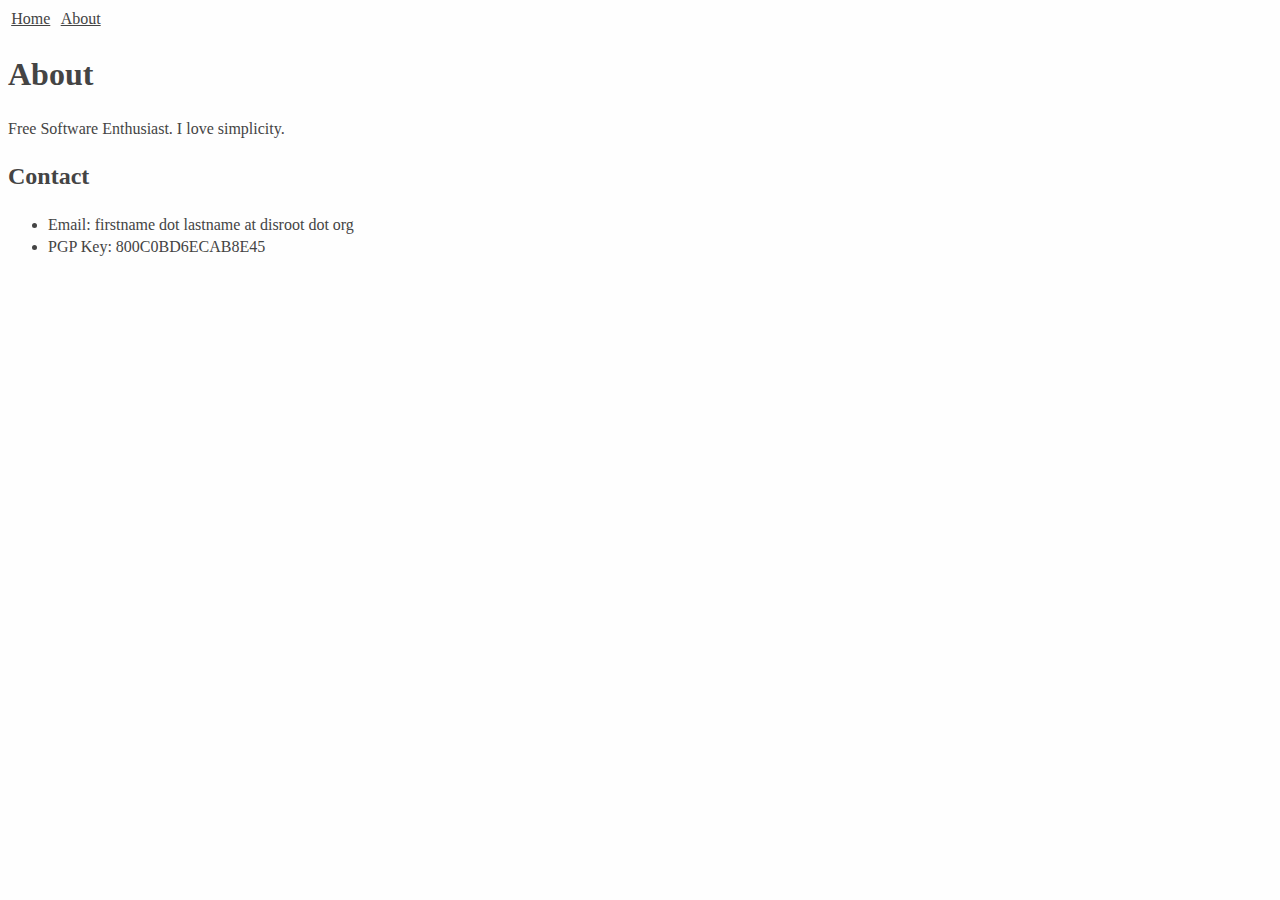
==== public/about.html @ 7fe88f2a "update website style" ====
<!DOCTYPE html>
<html>
	<head>
		<meta charset="utf-8">
		<meta name="generator" content="GitLab Pages">
		<title> About </title>
		<link rel="stylesheet" href="style.css">
	</head>
	<body>
		<div class="navbar">
			<a href="index.html">Home</a>
			<a href="about.html">About</a>
		</div>
		<h1> About </h1>
		Free Software Enthusiast. I love simplicity.
		<h2> Contact </h2>
		<ul> 
		<li>Email: firstname dot lastname at disroot dot org
		<li> PGP Key: 800C0BD6ECAB8E45
		</ul>


	</body>
</html>
---- public/style.css ----
body {
	line-height: 1.4;
	color: #444;
	background: #fefefe;
}

.navbar a {
	color: #444;
	padding: 0.2em;
}
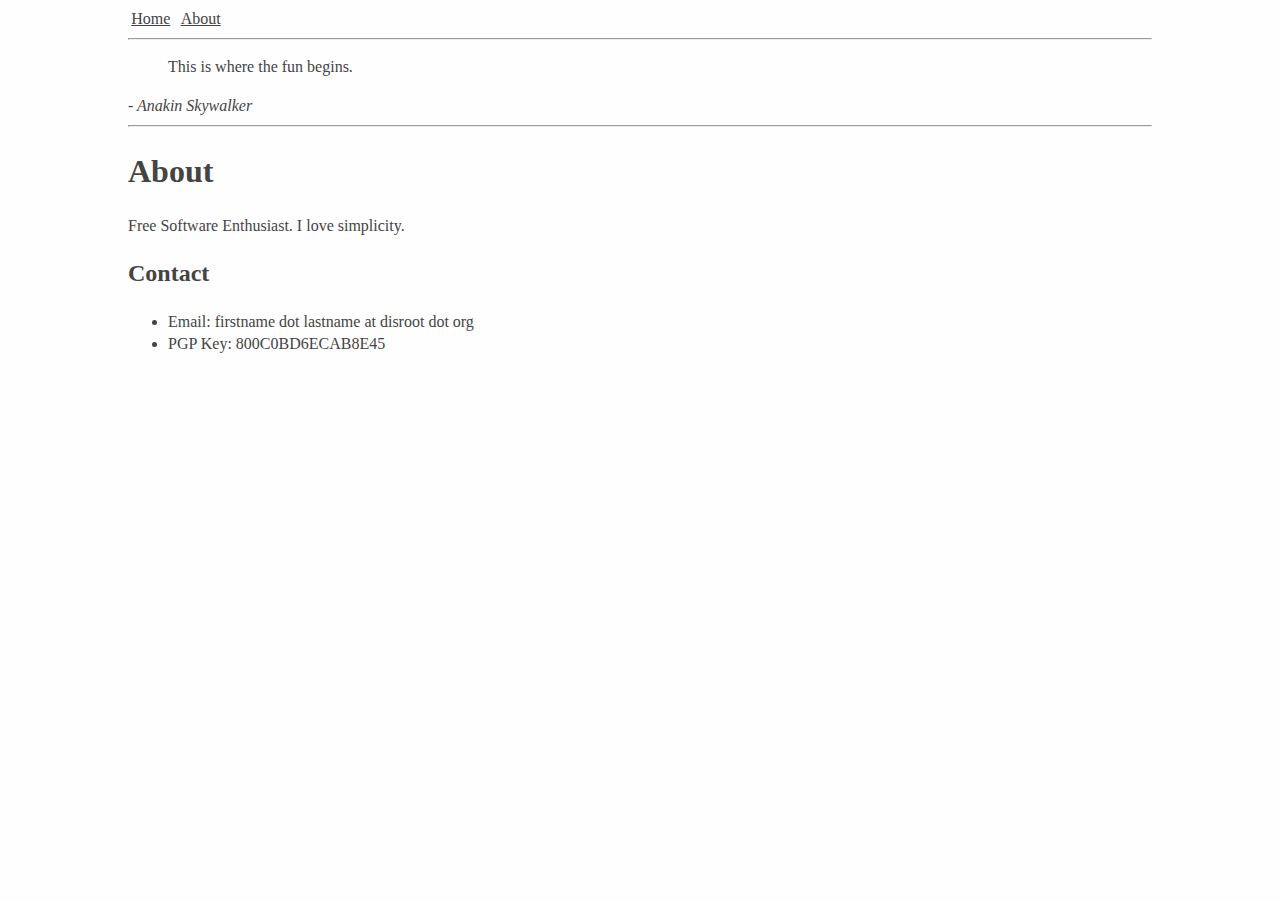
==== commit da7cff4b: "Add article My Firefox Setup" ====
--- a/public/about.html
+++ b/public/about.html
@@ -3,6 +3,7 @@
 	<head>
 		<meta charset="utf-8">
 		<meta name="generator" content="GitLab Pages">
+		<meta name="viewport" content="width=device-width, initial-scale=1">
 		<title> About </title>
 		<link rel="stylesheet" href="style.css">
 	</head>
@@ -11,6 +12,10 @@
 			<a href="index.html">Home</a>
 			<a href="about.html">About</a>
 		</div>
+		<hr>
+		<blockquote> This is where the fun begins. </blockquote>
+		<cite>- Anakin Skywalker </cite>
+		<hr>
 		<h1> About </h1>
 		Free Software Enthusiast. I love simplicity.
 		<h2> Contact </h2>
--- a/public/style.css
+++ b/public/style.css
@@ -2,9 +2,22 @@
 	line-height: 1.4;
 	color: #444;
 	background: #fefefe;
+	max-width: 80%;
+	margin-right: auto;
+	margin-left: auto;
+}
+
+a {
+	color: #444;
 }
 
 .navbar a {
-	color: #444;
 	padding: 0.2em;
 }
+
+img {
+	height: auto;
+	max-width: 100%;
+	padding-top: 1em;
+	padding-bottom: 1em;
+}
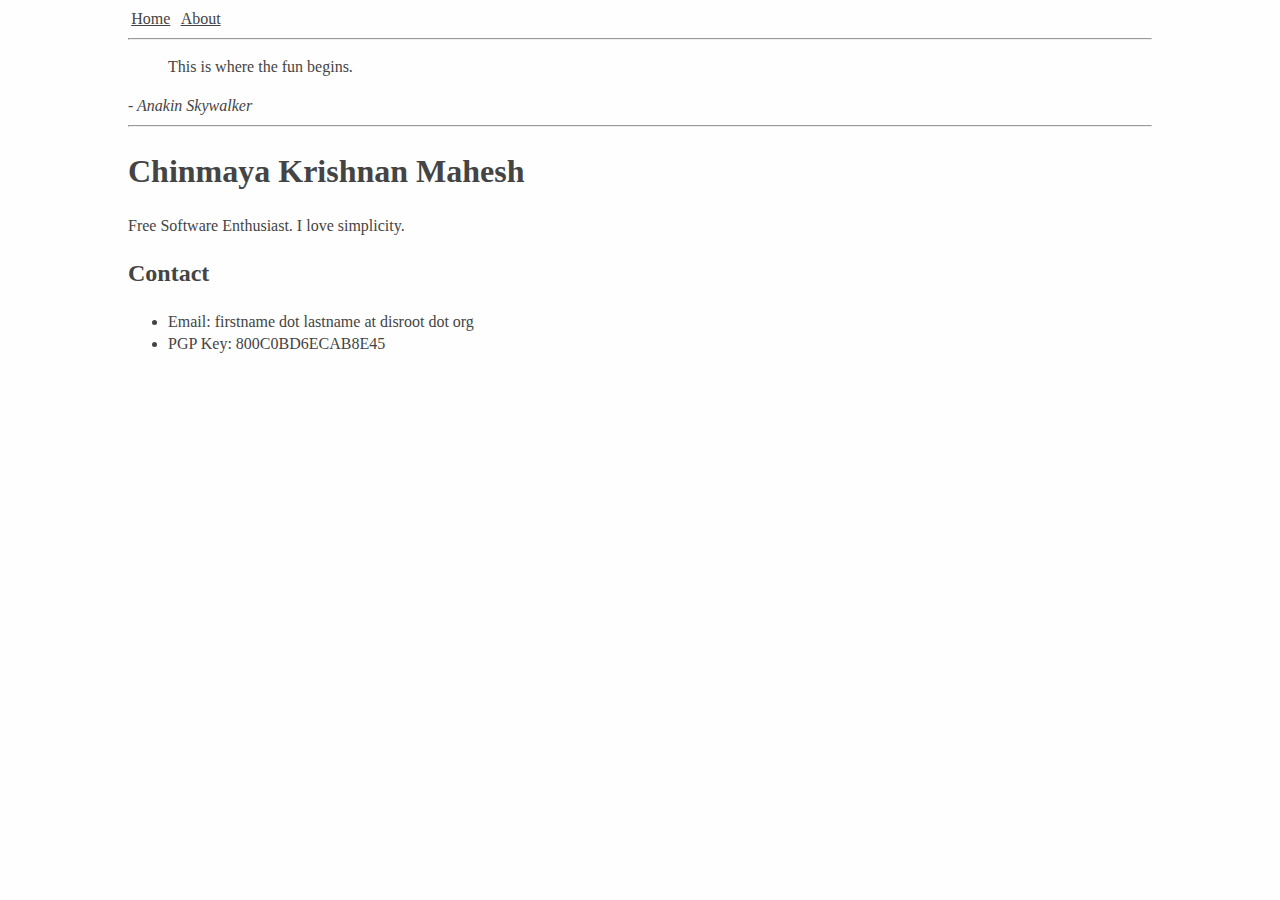
==== commit 6c905b09: "update firefox article" ====
--- a/public/about.html
+++ b/public/about.html
@@ -16,12 +16,12 @@
 		<blockquote> This is where the fun begins. </blockquote>
 		<cite>- Anakin Skywalker </cite>
 		<hr>
-		<h1> About </h1>
+		<h1> Chinmaya Krishnan Mahesh</h1>
 		Free Software Enthusiast. I love simplicity.
 		<h2> Contact </h2>
 		<ul> 
 		<li>Email: firstname dot lastname at disroot dot org
-		<li> PGP Key: 800C0BD6ECAB8E45
+		<li>PGP Key: 800C0BD6ECAB8E45
 		</ul>
 
 
--- a/public/style.css
+++ b/public/style.css
@@ -21,3 +21,7 @@
 	padding-top: 1em;
 	padding-bottom: 1em;
 }
+
+.date {
+	color: grey;
+}
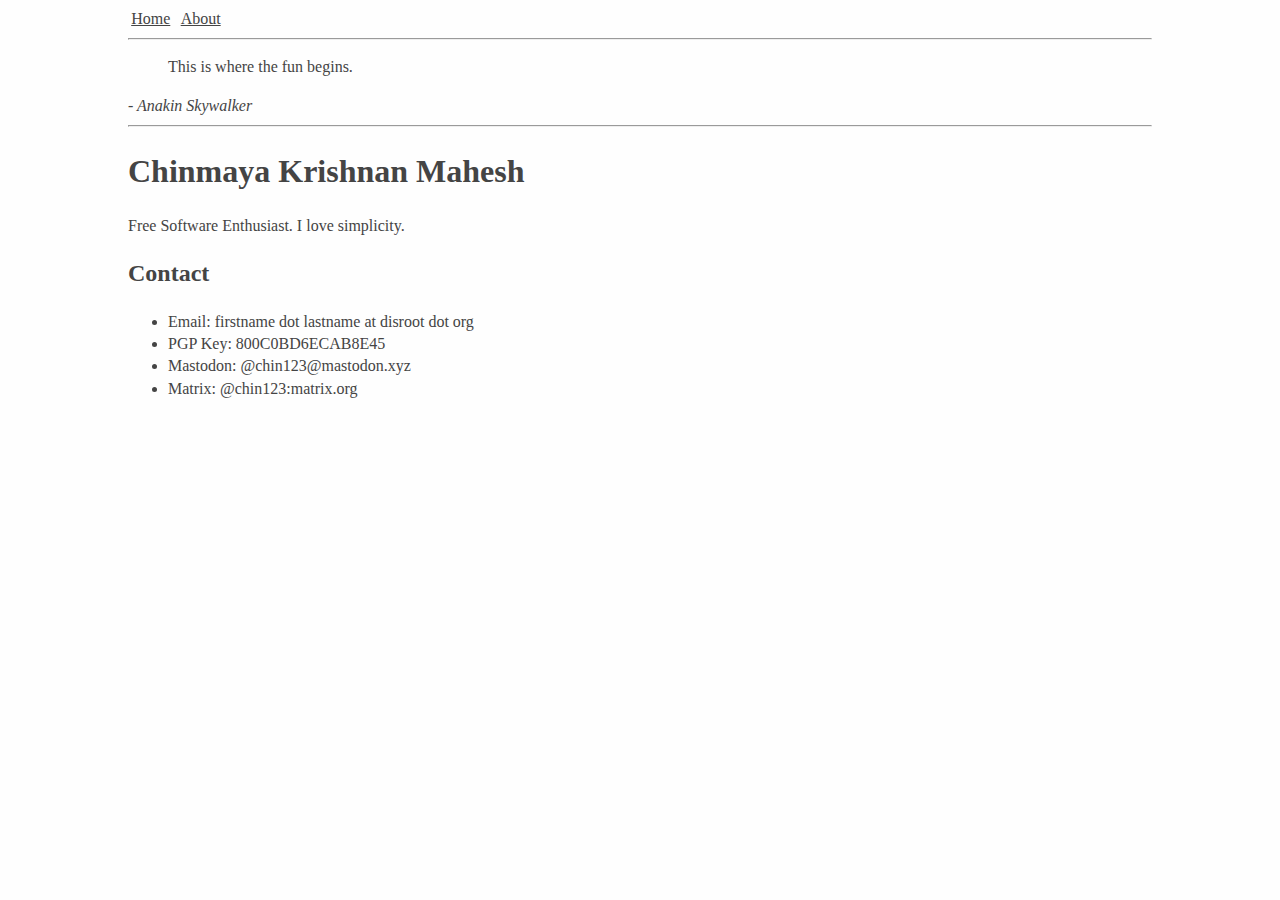
==== commit 3bcd8fb2: "Add android article" ====
--- a/public/about.html
+++ b/public/about.html
@@ -22,6 +22,8 @@
 		<ul> 
 		<li>Email: firstname dot lastname at disroot dot org
 		<li>PGP Key: 800C0BD6ECAB8E45
+		<li>Mastodon: @chin123@mastodon.xyz
+		<li>Matrix: @chin123:matrix.org
 		</ul>
 
 
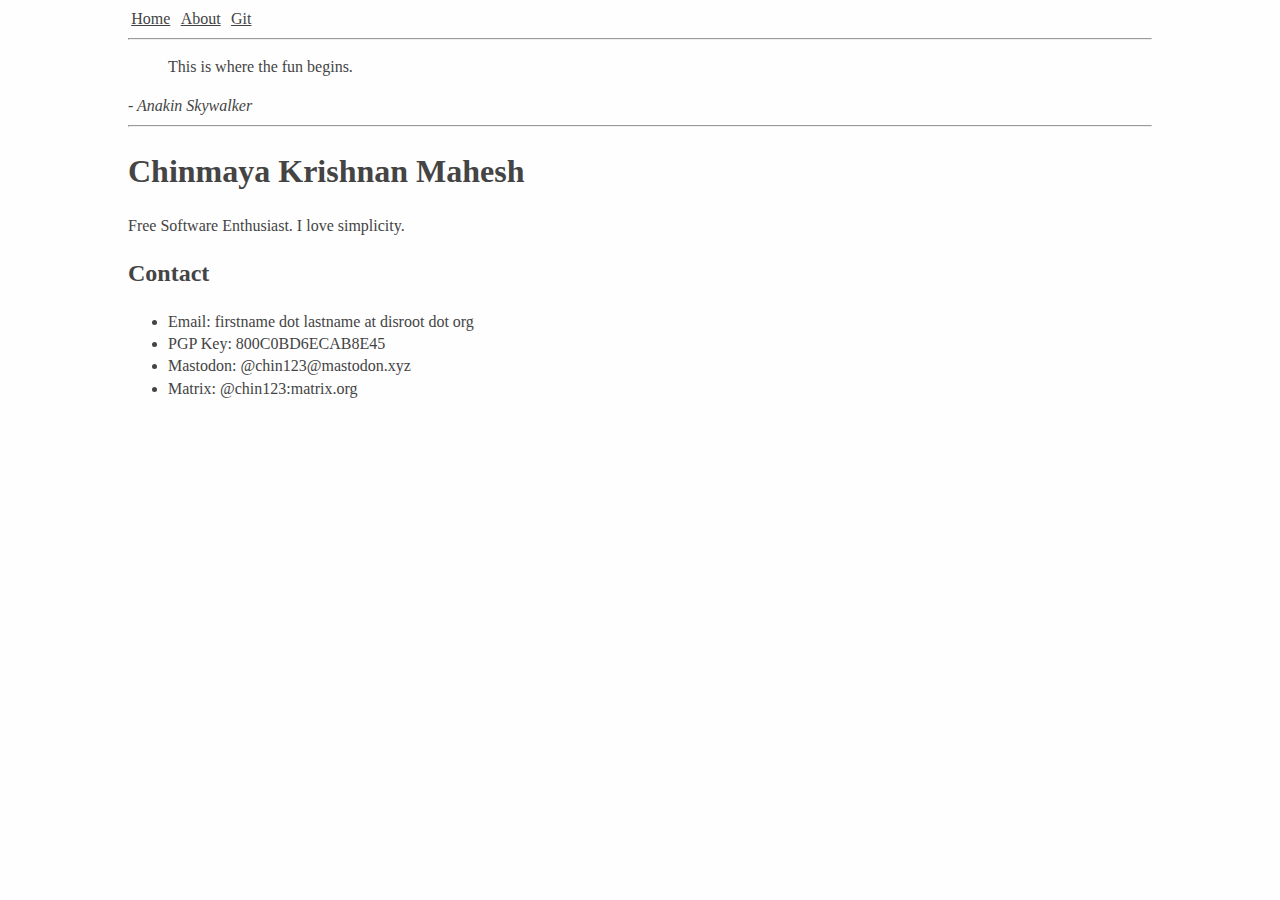
==== commit 703637f2: "update from gitlab to self hosted" ====
--- a/public/about.html
+++ b/public/about.html
@@ -2,7 +2,6 @@
 <html>
 	<head>
 		<meta charset="utf-8">
-		<meta name="generator" content="GitLab Pages">
 		<meta name="viewport" content="width=device-width, initial-scale=1">
 		<title> About </title>
 		<link rel="stylesheet" href="style.css">
@@ -11,6 +10,7 @@
 		<div class="navbar">
 			<a href="index.html">Home</a>
 			<a href="about.html">About</a>
+			<a href="/git">Git</a>
 		</div>
 		<hr>
 		<blockquote> This is where the fun begins. </blockquote>
--- a/public/style.css
+++ b/public/style.css
@@ -7,12 +7,9 @@
 	margin-left: auto;
 }
 
-a {
-	color: #444;
-}
-
 .navbar a {
 	padding: 0.2em;
+	color: #444;
 }
 
 img {
